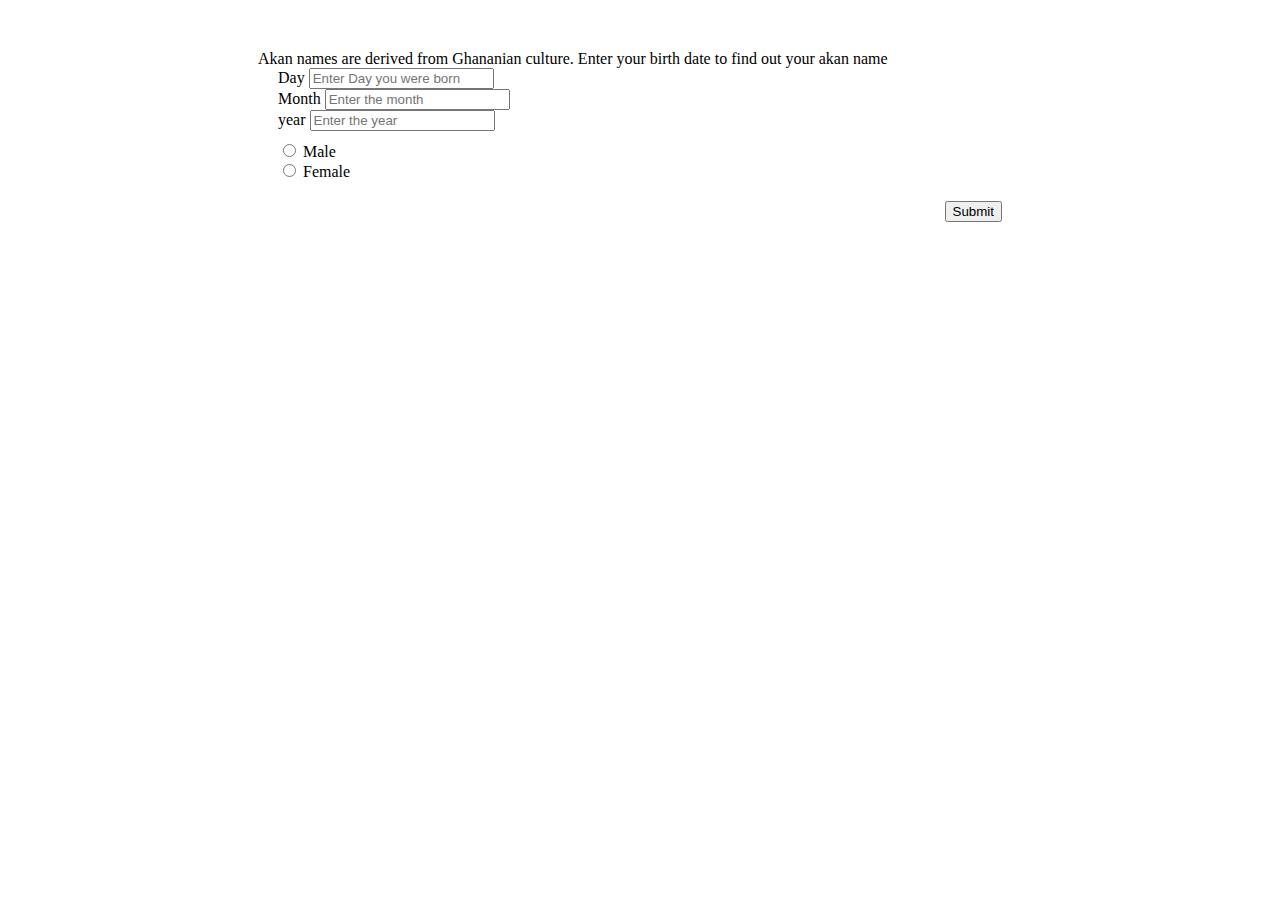
==== index.html @ c892706d "Add function validation" ====
<!DOCTYPE html>
<html>
<head>
<title>Age Calculator</title>
<!-- boostrap CSS only -->
<link href="https://cdn.jsdelivr.net/npm/bootstrap@5.2.2/dist/css/bootstrap.min.css" rel="stylesheet" integrity="sha384-Zenh87qX5JnK2Jl0vWa8Ck2rdkQ2Bzep5IDxbcnCeuOxjzrPF/et3URy9Bv1WTRi" crossorigin="anonymous">
<!--Add css style-->
<link rel="stylesheet" href="css/style.css" type="text/css">

</head>
<body>

<!-- <h1>This program assist a user to know the day of the week they were born</h1> -->
<div class="card card-age">
  <div class="card-header">
    Akan names are derived from Ghananian culture. Enter your birth date to find out your akan name  
  </div>
<div class="card-body body">

  <div id="error-message"></div>

<form>
    <div class="form-group">
      <label for="day">Day</label>
      <input type="text" class="form-control" id="day" aria-describedby="day" maxlength="2" placeholder="Enter Day you were born" autocomplete="off">
    </div>
    <div class="form-group">
      <label for="month">Month</label>
      <input type="text" class="form-control" id="month" placeholder="Enter the month" maxlength="2" autocomplete="off">
    </div>
    <div class="form-group">
        <label for="year">year</label>
        <input type="text" class="form-control" id="year" placeholder="Enter the year" maxlength="4" autocomplete="off">
      </div>
      <div class="form-group radio">
      <div class="form-check form-check-inline">
        <input class="form-check-input" type="radio" name="gender" id="male" value="male">
        <label class="form-check-label" for="male">Male</label>
      </div>
      <div class="form-check form-check-inline">
        <input class="form-check-input" type="radio" name="gender" id="female" value="female">
        <label class="form-check-label" for="female">Female</label>
      </div>
      </div>
      
    <button type="submit" class="btn btn-success submit" onclick="return validation()">Submit</button>
  </form>
</div>
</div>

<script src="js/main.js"> </script>

</body>
</html>
---- css/style.css ----
.card-age {
margin-top: 50px;
margin-left: 250px;
margin-right: 250px;
}
.submit {
    margin-top: 20px;
    float: right;
}
.radio {
    margin-top: 10px;
}
.body {
    margin-left: 20px;
    margin-right: 20px;
}
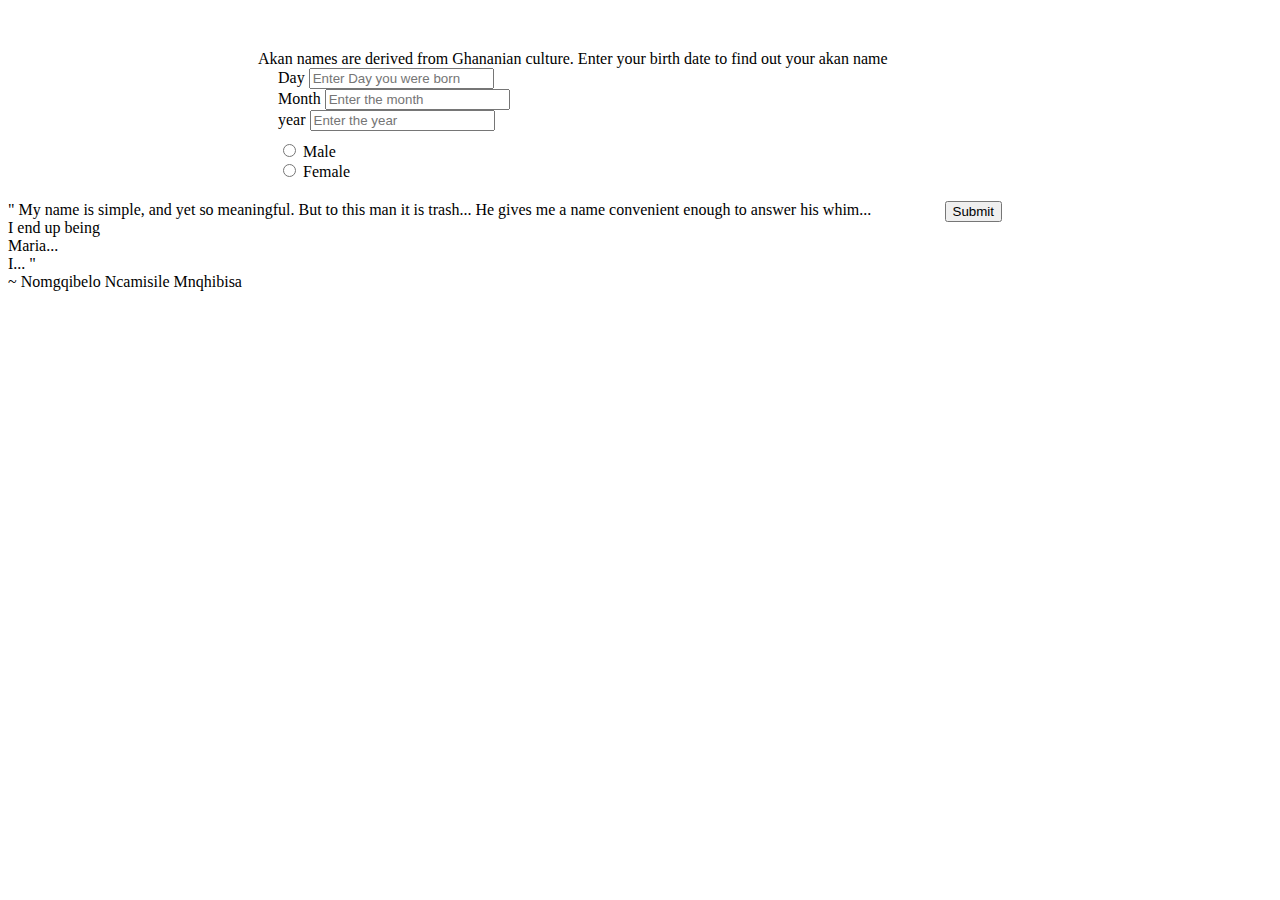
==== commit 07b7acc1: "add getname function" ====
--- a/index.html
+++ b/index.html
@@ -48,6 +48,17 @@
 </div>
 </div>
 
+<h2></h2>
+<div id="akan">
+  <p>" My name is simple, and yet so meaningful.
+    But to this man it is trash...
+    He gives me a name convenient enough to answer his whim...<br>
+    I end up being <br>
+    Maria...<br>
+    I... " <br><span> ~ Nomgqibelo Ncamisile Mnqhibisa </span>
+  </p>
+</div>
+
 <script src="js/main.js"> </script>
 
 </body>
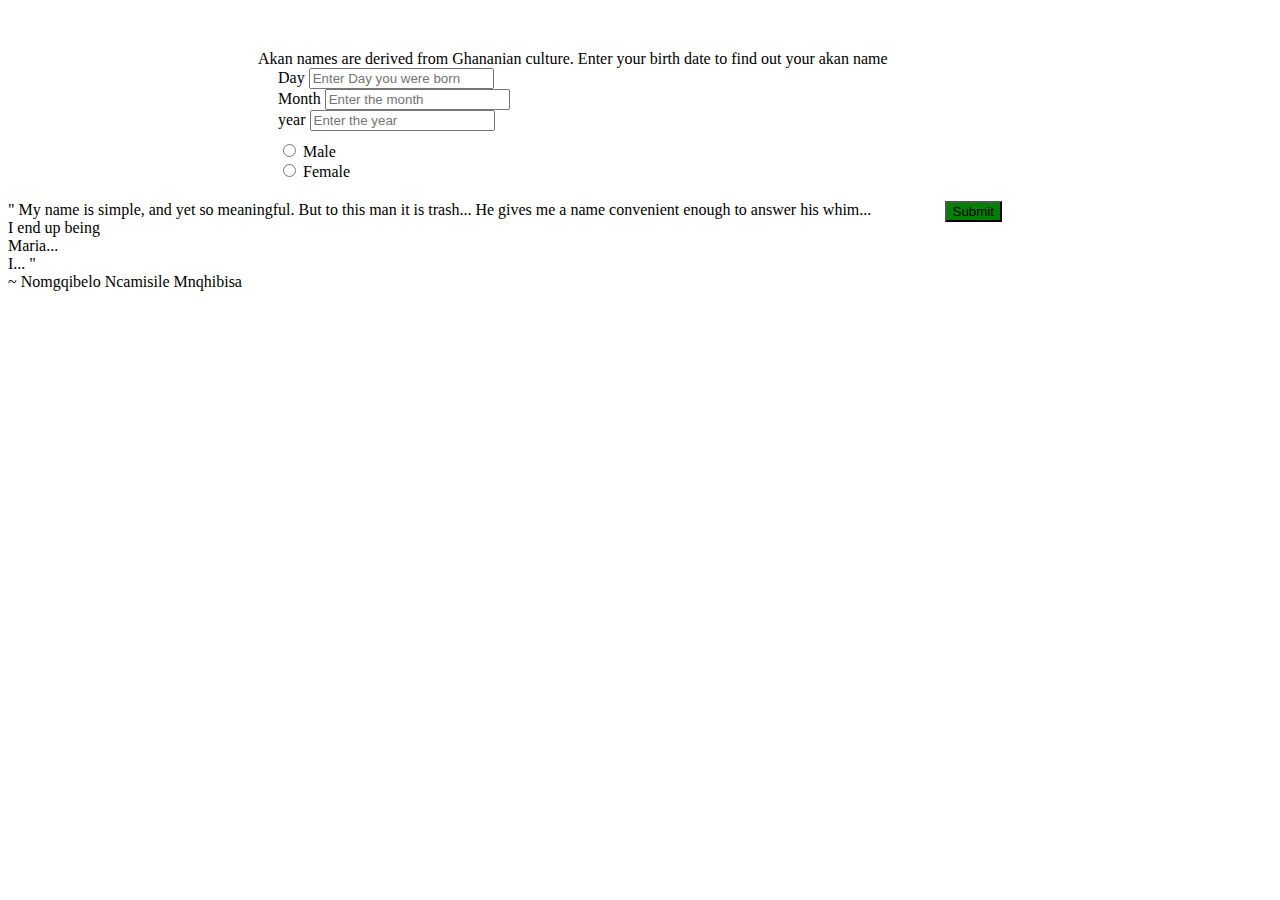
==== commit 7775b033: "Add validation function and refactor the code" ====
--- a/index.html
+++ b/index.html
@@ -19,7 +19,7 @@
 
   <div id="error-message"></div>
 
-<form>
+<form id="userForm">
     <div class="form-group">
       <label for="day">Day</label>
       <input type="text" class="form-control" id="day" aria-describedby="day" maxlength="2" placeholder="Enter Day you were born" autocomplete="off">
@@ -43,23 +43,25 @@
       </div>
       </div>
       
-    <button type="submit" class="btn btn-success submit" onclick="return validation()">Submit</button>
+    <input type="submit" class="btn btn-success submit" onclick="return validation()">
   </form>
 </div>
 </div>
 
-<h2></h2>
-<div id="akan">
-  <p>" My name is simple, and yet so meaningful.
-    But to this man it is trash...
-    He gives me a name convenient enough to answer his whim...<br>
-    I end up being <br>
-    Maria...<br>
-    I... " <br><span> ~ Nomgqibelo Ncamisile Mnqhibisa </span>
-  </p>
+<div class="col-md-6 color-col">
+  <h2></h2>
+  <div id="akan">
+    <p>" My name is simple, and yet so meaningful.
+      But to this man it is trash...
+      He gives me a name convenient enough to answer his whim...<br>
+      I end up being <br>
+      Maria...<br>
+      I... " <br><span> ~ Nomgqibelo Ncamisile Mnqhibisa </span>
+    </p>
+  </div>
 </div>
 
-<script src="js/main.js"> </script>
+<script src="js/main.js"></script>
 
 </body>
 </html>--- a/css/style.css
+++ b/css/style.css
@@ -6,6 +6,7 @@
 .submit {
     margin-top: 20px;
     float: right;
+    background-color: green;
 }
 .radio {
     margin-top: 10px;
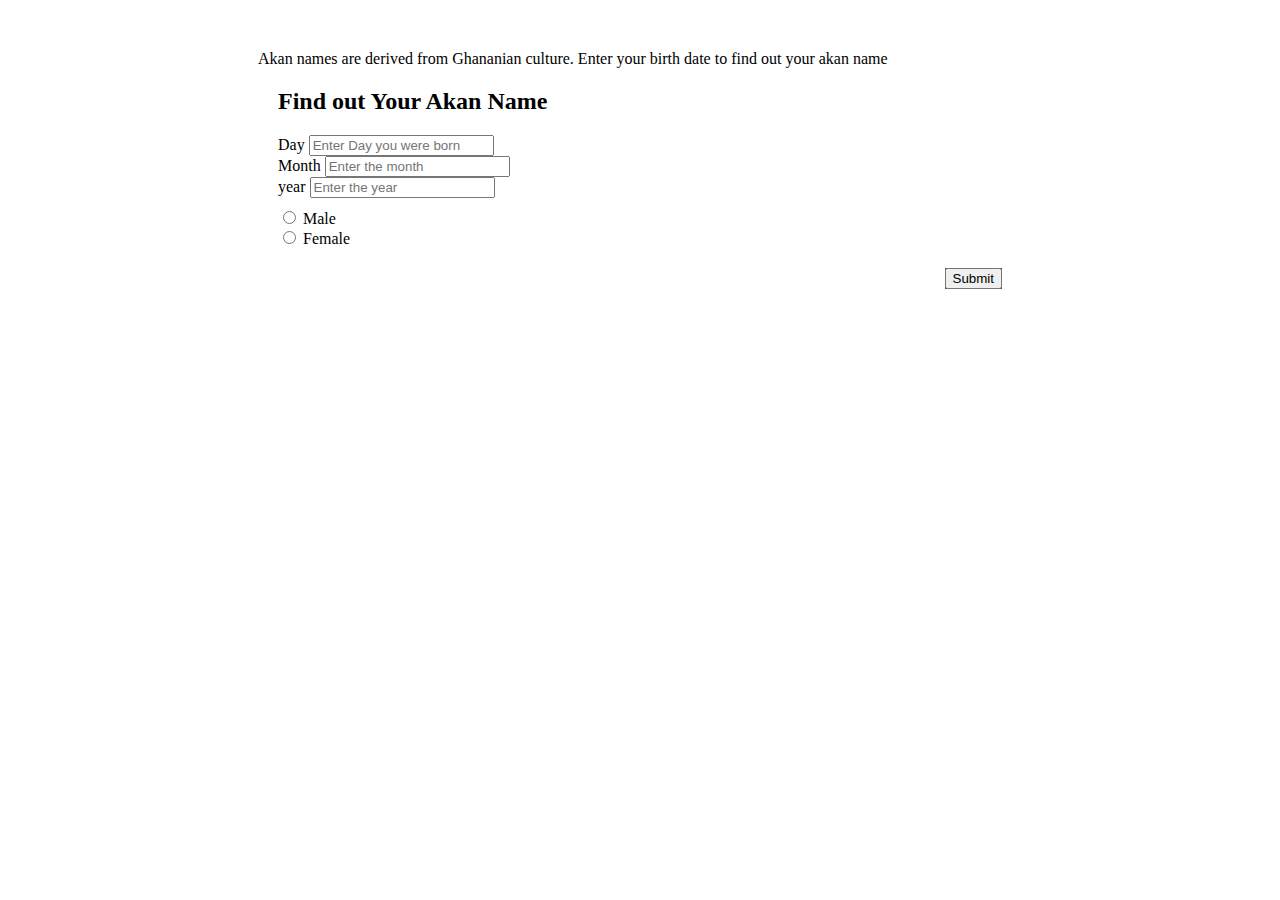
==== commit eb8ce631: "add button success" ====
--- a/index.html
+++ b/index.html
@@ -1,67 +1,71 @@
 <!DOCTYPE html>
-<html>
-<head>
-<title>Age Calculator</title>
-<!-- boostrap CSS only -->
+<html lang="en" dir="ltr">
+  <head>
+    <meta charset="utf-8">
+    <title>Akan Calculator</title>
+    <!-- boostrap CSS only -->
 <link href="https://cdn.jsdelivr.net/npm/bootstrap@5.2.2/dist/css/bootstrap.min.css" rel="stylesheet" integrity="sha384-Zenh87qX5JnK2Jl0vWa8Ck2rdkQ2Bzep5IDxbcnCeuOxjzrPF/et3URy9Bv1WTRi" crossorigin="anonymous">
 <!--Add css style-->
 <link rel="stylesheet" href="css/style.css" type="text/css">
+  </head>
+  <body>
+    <div class="card card-age">
+        <div class="card-header">
+          Akan names are derived from Ghananian culture. Enter your birth date to find out your akan name  
+        </div>
 
-</head>
-<body>
+        <div class="card-body body">
+            <div id="error-message"></div>
+        
+      
+          
+            <h2>Find out Your Akan Name</h2>
+            
+            <div id="error-message"></div>
+            
+            <form id="userForm">
+                <div class="form-group">
+                    <label for="day">Day</label>
+                    <input type="text" class="form-control" id="day" aria-describedby="day" maxlength="2" placeholder="Enter Day you were born" autocomplete="off">
+                  </div>
+                  <div class="form-group">
+                    <label for="month">Month</label>
+                    <input type="text" class="form-control" id="month" placeholder="Enter the month" maxlength="2" autocomplete="off">
+                  </div>
+                  <div class="form-group">
+                      <label for="year">year</label>
+                      <input type="text" class="form-control" id="year" placeholder="Enter the year" maxlength="4" autocomplete="off">
+                    </div>
+                    <div class="form-group radio">
+                    <div class="form-check form-check-inline">
+                      <input class="form-check-input" type="radio" name="gender" id="male" value="male">
+                      <label class="form-check-label" for="male">Male</label>
+                    </div>
+                    <div class="form-check form-check-inline">
+                      <input class="form-check-input" type="radio" name="gender" id="female" value="female">
+                      <label class="form-check-label" for="female">Female</label>
+                    </div>
+                    </div>
 
-<!-- <h1>This program assist a user to know the day of the week they were born</h1> -->
-<div class="card card-age">
-  <div class="card-header">
-    Akan names are derived from Ghananian culture. Enter your birth date to find out your akan name  
-  </div>
-<div class="card-body body">
-
-  <div id="error-message"></div>
-
-<form id="userForm">
-    <div class="form-group">
-      <label for="day">Day</label>
-      <input type="text" class="form-control" id="day" aria-describedby="day" maxlength="2" placeholder="Enter Day you were born" autocomplete="off">
+              <div class="btn submit btn-success ">
+              <input type="button" value="Submit" onclick="return validation()">
+              </div>
+            </form>
+        
+        
+    
     </div>
-    <div class="form-group">
-      <label for="month">Month</label>
-      <input type="text" class="form-control" id="month" placeholder="Enter the month" maxlength="2" autocomplete="off">
     </div>
-    <div class="form-group">
-        <label for="year">year</label>
-        <input type="text" class="form-control" id="year" placeholder="Enter the year" maxlength="4" autocomplete="off">
-      </div>
-      <div class="form-group radio">
-      <div class="form-check form-check-inline">
-        <input class="form-check-input" type="radio" name="gender" id="male" value="male">
-        <label class="form-check-label" for="male">Male</label>
-      </div>
-      <div class="form-check form-check-inline">
-        <input class="form-check-input" type="radio" name="gender" id="female" value="female">
-        <label class="form-check-label" for="female">Female</label>
-      </div>
-      </div>
-      
-    <input type="submit" class="btn btn-success submit" onclick="return validation()">
-  </form>
-</div>
-</div>
-
-<div class="col-md-6 color-col">
-  <h2></h2>
-  <div id="akan">
-    <p>" My name is simple, and yet so meaningful.
-      But to this man it is trash...
-      He gives me a name convenient enough to answer his whim...<br>
-      I end up being <br>
-      Maria...<br>
-      I... " <br><span> ~ Nomgqibelo Ncamisile Mnqhibisa </span>
-    </p>
-  </div>
-</div>
-
-<script src="js/main.js"></script>
-
-</body>
+    <div class="col-md-6 color-col">
+        <h2></h2>
+        <div id="akan">
+          <p>
+          </p>
+        </div>
+    </div>
+    
+    <!-- Import Scripts -->
+    <script src="js/main.js"></script>
+    
+  </body>
 </html>--- a/css/style.css
+++ b/css/style.css
@@ -6,6 +6,7 @@
 .submit {
     margin-top: 20px;
     float: right;
+    color: green;
     background-color: green;
 }
 .radio {
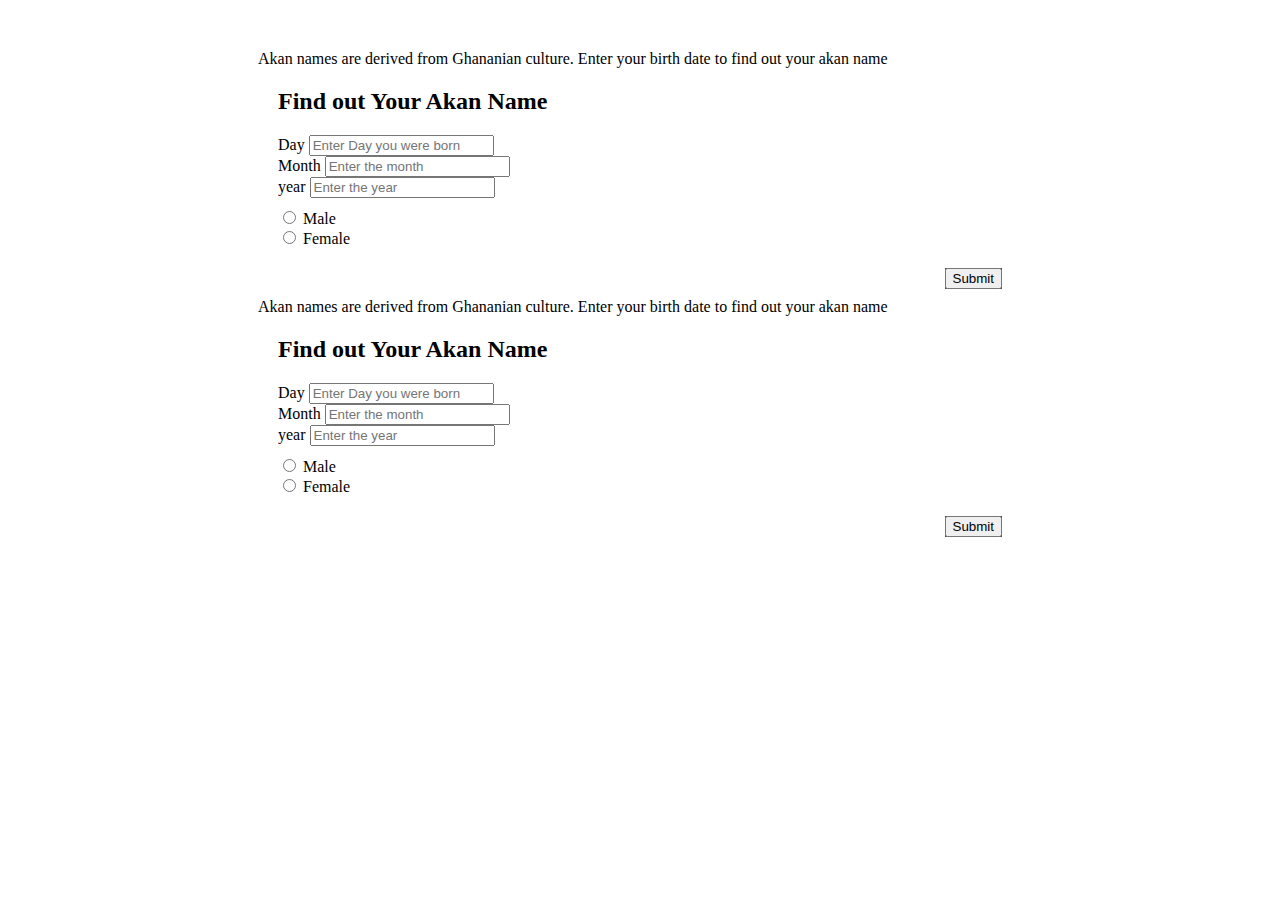
==== commit 31b79f17: "formatted html" ====
--- a/index.html
+++ b/index.html
@@ -1,71 +1,117 @@
 <!DOCTYPE html>
 <html lang="en" dir="ltr">
-  <head>
-    <meta charset="utf-8">
-    <title>Akan Calculator</title>
-    <!-- boostrap CSS only -->
-<link href="https://cdn.jsdelivr.net/npm/bootstrap@5.2.2/dist/css/bootstrap.min.css" rel="stylesheet" integrity="sha384-Zenh87qX5JnK2Jl0vWa8Ck2rdkQ2Bzep5IDxbcnCeuOxjzrPF/et3URy9Bv1WTRi" crossorigin="anonymous">
-<!--Add css style-->
-<link rel="stylesheet" href="css/style.css" type="text/css">
-  </head>
-  <body>
-    <div class="card card-age">
-        <div class="card-header">
-          Akan names are derived from Ghananian culture. Enter your birth date to find out your akan name  
-        </div>
-
-        <div class="card-body body">
+   <head>
+      <meta charset="utf-8">
+      <title>Akan Calculator</title>
+      <!-- boostrap CSS only -->
+      <link href="https://cdn.jsdelivr.net/npm/bootstrap@5.2.2/dist/css/bootstrap.min.css" rel="stylesheet" integrity="sha384-Zenh87qX5JnK2Jl0vWa8Ck2rdkQ2Bzep5IDxbcnCeuOxjzrPF/et3URy9Bv1WTRi" crossorigin="anonymous">
+      <!--Add css style-->
+      <link rel="stylesheet" href="css/style.css" type="text/css">
+   </head>
+   <body>
+      <div class="card card-age">
+         <div class="card-header">
+            Akan names are derived from Ghananian culture. Enter your birth date to find out your akan name  
+         </div>
+         <div class="card-body body">
             <div id="error-message"></div>
-        
-      
-          
             <h2>Find out Your Akan Name</h2>
-            
             <div id="error-message"></div>
-            
             <form id="userForm">
-                <div class="form-group">
-                    <label for="day">Day</label>
-                    <input type="text" class="form-control" id="day" aria-describedby="day" maxlength="2" placeholder="Enter Day you were born" autocomplete="off">
+               <div class="form-group">
+                  <label for="day">Day</label>
+                  <input type="text" class="form-control" id="day" aria-describedby="day" maxlength="2" placeholder="Enter Day you were born" autocomplete="off">
+               </div>
+               <div class="form-group">
+                  <label for="month">Month</label>
+                  <input type="text" class="form-control" id="month" placeholder="Enter the month" maxlength="2" autocomplete="off">
+               </div>
+               <div class="form-group">
+                  <label for="year">year</label>
+                  <input type="text" class="form-control" id="year" placeholder="Enter the year" maxlength="4" autocomplete="off">
+               </div>
+               <div class="form-group radio">
+                  <div class="form-check form-check-inline">
+                     <input class="form-check-input" type="radio" name="gender" id="male" value="male">
+                     <label class="form-check-label" for="male">Male</label>
                   </div>
-                  <div class="form-group">
-                    <label for="month">Month</label>
-                    <input type="text" class="form-control" id="month" placeholder="Enter the month" maxlength="2" autocomplete="off">
+                  <div class="form-check form-check-inline">
+                     <input class="form-check-input" type="radio" name="gender" id="female" value="female">
+                     <label class="form-check-label" for="female">Female</label>
                   </div>
-                  <div class="form-group">
-                      <label for="year">year</label>
-                      <input type="text" class="form-control" id="year" placeholder="Enter the year" maxlength="4" autocomplete="off">
-                    </div>
-                    <div class="form-group radio">
-                    <div class="form-check form-check-inline">
-                      <input class="form-check-input" type="radio" name="gender" id="male" value="male">
-                      <label class="form-check-label" for="male">Male</label>
-                    </div>
-                    <div class="form-check form-check-inline">
-                      <input class="form-check-input" type="radio" name="gender" id="female" value="female">
-                      <label class="form-check-label" for="female">Female</label>
-                    </div>
-                    </div>
-
-              <div class="btn submit btn-success ">
-              <input type="button" value="Submit" onclick="return validation()">
-              </div>
+               </div>
+               <div class="btn submit btn-success ">
+                  <input type="button" value="Submit" onclick="return validation()">
+               </div>
             </form>
-        
-        
-    
-    </div>
-    </div>
-    <div class="col-md-6 color-col">
-        <h2></h2>
-        <div id="akan">
-          <p>
-          </p>
-        </div>
-    </div>
-    
-    <!-- Import Scripts -->
-    <script src="js/main.js"></script>
-    
-  </body>
+         </div>
+      </div><!DOCTYPE html>
+<html lang="en" dir="ltr">
+   <head>
+      <meta charset="utf-8">
+      <title>Akan Calculator</title>
+      <!-- boostrap CSS only -->
+      <link href="https://cdn.jsdelivr.net/npm/bootstrap@5.2.2/dist/css/bootstrap.min.css" rel="stylesheet" integrity="sha384-Zenh87qX5JnK2Jl0vWa8Ck2rdkQ2Bzep5IDxbcnCeuOxjzrPF/et3URy9Bv1WTRi" crossorigin="anonymous">
+      <!--Add css style-->
+      <link rel="stylesheet" href="css/style.css" type="text/css">
+   </head>
+   <body>
+      <div class="card card-age">
+         <div class="card-header">
+            Akan names are derived from Ghananian culture. Enter your birth date to find out your akan name  
+         </div>
+         <div class="card-body body">
+            <div id="error-message"></div>
+            <h2>Find out Your Akan Name</h2>
+            <div id="error-message"></div>
+            <form id="userForm">
+               <div class="form-group">
+                  <label for="day">Day</label>
+                  <input type="text" class="form-control" id="day" aria-describedby="day" maxlength="2" placeholder="Enter Day you were born" autocomplete="off">
+               </div>
+               <div class="form-group">
+                  <label for="month">Month</label>
+                  <input type="text" class="form-control" id="month" placeholder="Enter the month" maxlength="2" autocomplete="off">
+               </div>
+               <div class="form-group">
+                  <label for="year">year</label>
+                  <input type="text" class="form-control" id="year" placeholder="Enter the year" maxlength="4" autocomplete="off">
+               </div>
+               <div class="form-group radio">
+                  <div class="form-check form-check-inline">
+                     <input class="form-check-input" type="radio" name="gender" id="male" value="male">
+                     <label class="form-check-label" for="male">Male</label>
+                  </div>
+                  <div class="form-check form-check-inline">
+                     <input class="form-check-input" type="radio" name="gender" id="female" value="female">
+                     <label class="form-check-label" for="female">Female</label>
+                  </div>
+               </div>
+               <div class="btn submit btn-success ">
+                  <input type="button" value="Submit" onclick="return validation()">
+               </div>
+            </form>
+         </div>
+      </div>
+      <div class="col-md-6 color-col">
+         <h2></h2>
+         <div id="akan">
+            <p>
+            </p>
+         </div>
+      </div>
+      <!-- Import Scripts -->
+      <script src="js/main.js"></script>
+   </body>
+</html>
+      <div class="col-md-6 color-col">
+         <h2></h2>
+         <div id="akan">
+            <p>
+            </p>
+         </div>
+      </div>
+      <!-- Import Scripts -->
+      <script src="js/main.js"></script>
+   </body>
 </html>--- a/css/style.css
+++ b/css/style.css
@@ -16,3 +16,6 @@
     margin-left: 20px;
     margin-right: 20px;
 }
+#error-message {
+    background: red;
+}
--- a/css/style.css
+++ b/css/style.css
@@ -16,3 +16,6 @@
     margin-left: 20px;
     margin-right: 20px;
 }
+#error-message {
+    background: red;
+}
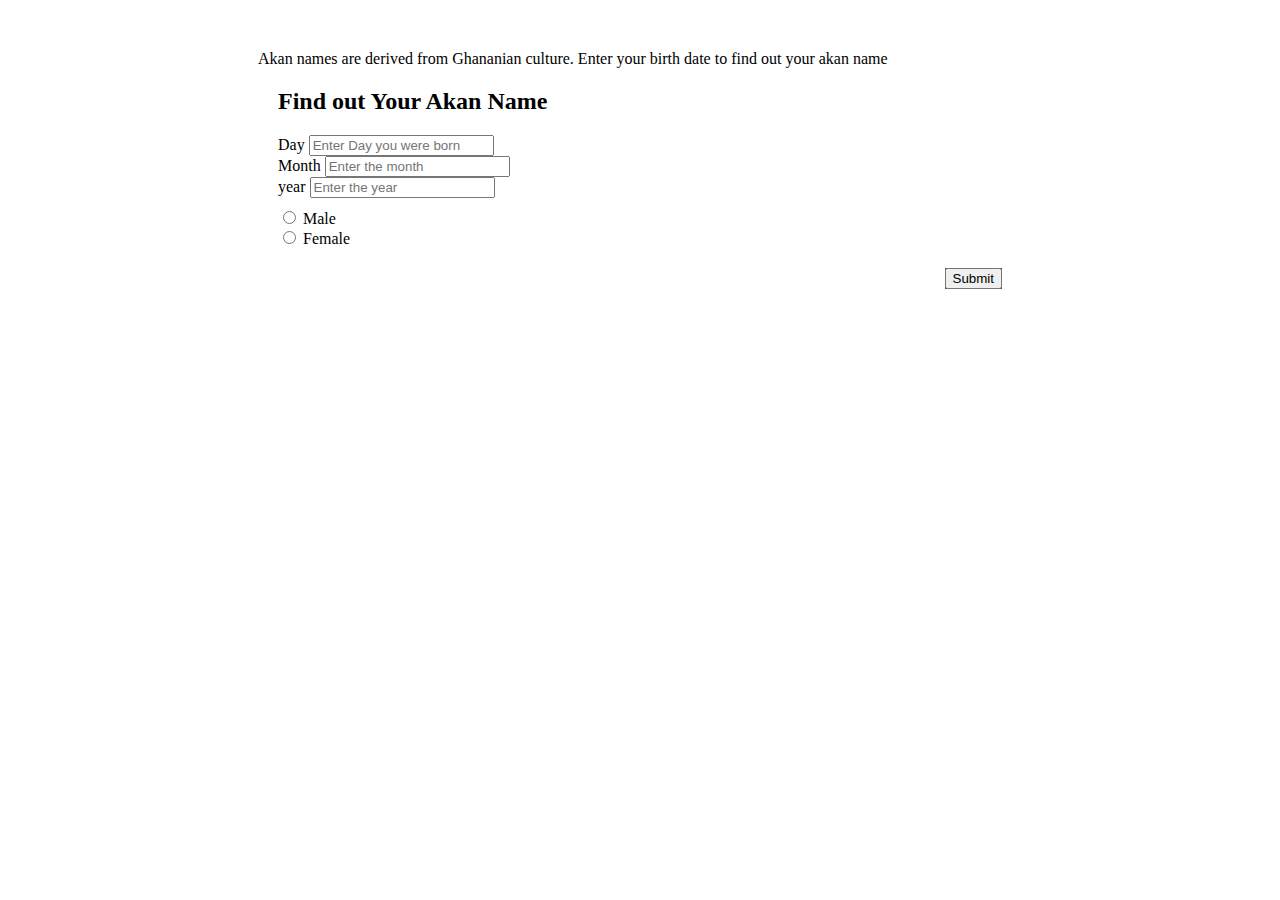
==== commit 520b8e79: "style the answer display field" ====
--- a/index.html
+++ b/index.html
@@ -45,66 +45,8 @@
                </div>
             </form>
          </div>
-      </div><!DOCTYPE html>
-<html lang="en" dir="ltr">
-   <head>
-      <meta charset="utf-8">
-      <title>Akan Calculator</title>
-      <!-- boostrap CSS only -->
-      <link href="https://cdn.jsdelivr.net/npm/bootstrap@5.2.2/dist/css/bootstrap.min.css" rel="stylesheet" integrity="sha384-Zenh87qX5JnK2Jl0vWa8Ck2rdkQ2Bzep5IDxbcnCeuOxjzrPF/et3URy9Bv1WTRi" crossorigin="anonymous">
-      <!--Add css style-->
-      <link rel="stylesheet" href="css/style.css" type="text/css">
-   </head>
-   <body>
-      <div class="card card-age">
-         <div class="card-header">
-            Akan names are derived from Ghananian culture. Enter your birth date to find out your akan name  
-         </div>
-         <div class="card-body body">
-            <div id="error-message"></div>
-            <h2>Find out Your Akan Name</h2>
-            <div id="error-message"></div>
-            <form id="userForm">
-               <div class="form-group">
-                  <label for="day">Day</label>
-                  <input type="text" class="form-control" id="day" aria-describedby="day" maxlength="2" placeholder="Enter Day you were born" autocomplete="off">
-               </div>
-               <div class="form-group">
-                  <label for="month">Month</label>
-                  <input type="text" class="form-control" id="month" placeholder="Enter the month" maxlength="2" autocomplete="off">
-               </div>
-               <div class="form-group">
-                  <label for="year">year</label>
-                  <input type="text" class="form-control" id="year" placeholder="Enter the year" maxlength="4" autocomplete="off">
-               </div>
-               <div class="form-group radio">
-                  <div class="form-check form-check-inline">
-                     <input class="form-check-input" type="radio" name="gender" id="male" value="male">
-                     <label class="form-check-label" for="male">Male</label>
-                  </div>
-                  <div class="form-check form-check-inline">
-                     <input class="form-check-input" type="radio" name="gender" id="female" value="female">
-                     <label class="form-check-label" for="female">Female</label>
-                  </div>
-               </div>
-               <div class="btn submit btn-success ">
-                  <input type="button" value="Submit" onclick="return validation()">
-               </div>
-            </form>
-         </div>
       </div>
-      <div class="col-md-6 color-col">
-         <h2></h2>
-         <div id="akan">
-            <p>
-            </p>
-         </div>
-      </div>
-      <!-- Import Scripts -->
-      <script src="js/main.js"></script>
-   </body>
-</html>
-      <div class="col-md-6 color-col">
+      <div class="col-md-6 color-col answer">
          <h2></h2>
          <div id="akan">
             <p>
--- a/css/style.css
+++ b/css/style.css
@@ -19,3 +19,7 @@
 #error-message {
     background: red;
 }
+.answer {
+    margin-left: 250px; 
+    color: red;
+}
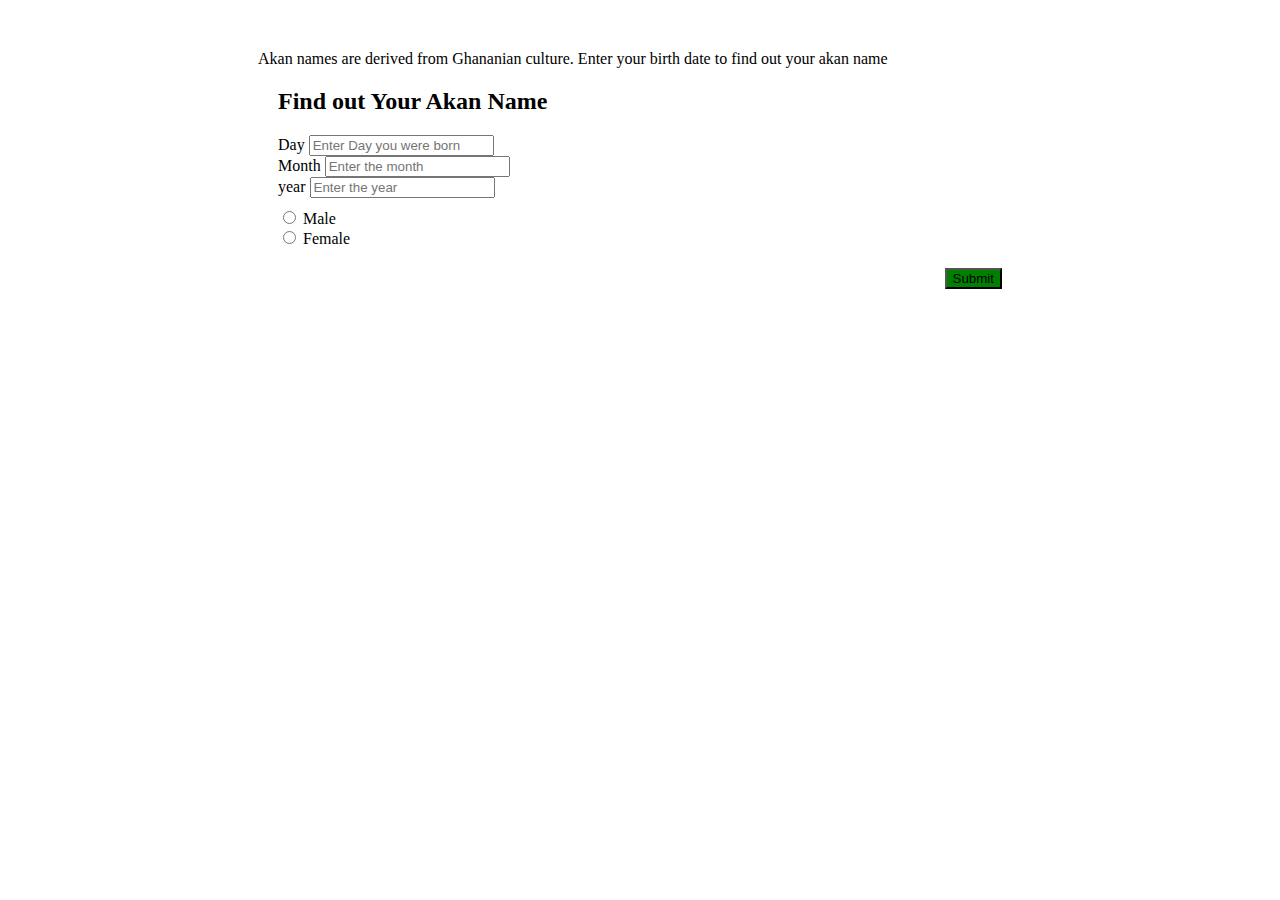
==== commit 6e8f2d5f: "input button" ====
--- a/index.html
+++ b/index.html
@@ -9,6 +9,7 @@
       <link rel="stylesheet" href="css/style.css" type="text/css">
    </head>
    <body>
+    <div id="error-message" class="error"></div>
       <div class="card card-age">
          <div class="card-header">
             Akan names are derived from Ghananian culture. Enter your birth date to find out your akan name  
@@ -16,7 +17,6 @@
          <div class="card-body body">
             <div id="error-message"></div>
             <h2>Find out Your Akan Name</h2>
-            <div id="error-message"></div>
             <form id="userForm">
                <div class="form-group">
                   <label for="day">Day</label>
@@ -40,8 +40,8 @@
                      <label class="form-check-label" for="female">Female</label>
                   </div>
                </div>
-               <div class="btn submit btn-success ">
-                  <input type="button" value="Submit" onclick="return validation()">
+               <div class="btn submit ">
+                  <input type="button" class="success" value="Submit" onclick="return validation()">
                </div>
             </form>
          </div>
--- a/css/style.css
+++ b/css/style.css
@@ -6,8 +6,7 @@
 .submit {
     margin-top: 20px;
     float: right;
-    color: green;
-    background-color: green;
+
 }
 .radio {
     margin-top: 10px;
@@ -16,10 +15,17 @@
     margin-left: 20px;
     margin-right: 20px;
 }
-#error-message {
-    background: red;
+.error {
+    color: red;
+    margin-left: 250px;
+    margin-top: 20px;
 }
 .answer {
-    margin-left: 250px; 
+    margin-left: 650px; 
+    margin-top: 10px;
     color: red;
 }
+.success {
+    background-color: green;
+    
+}
